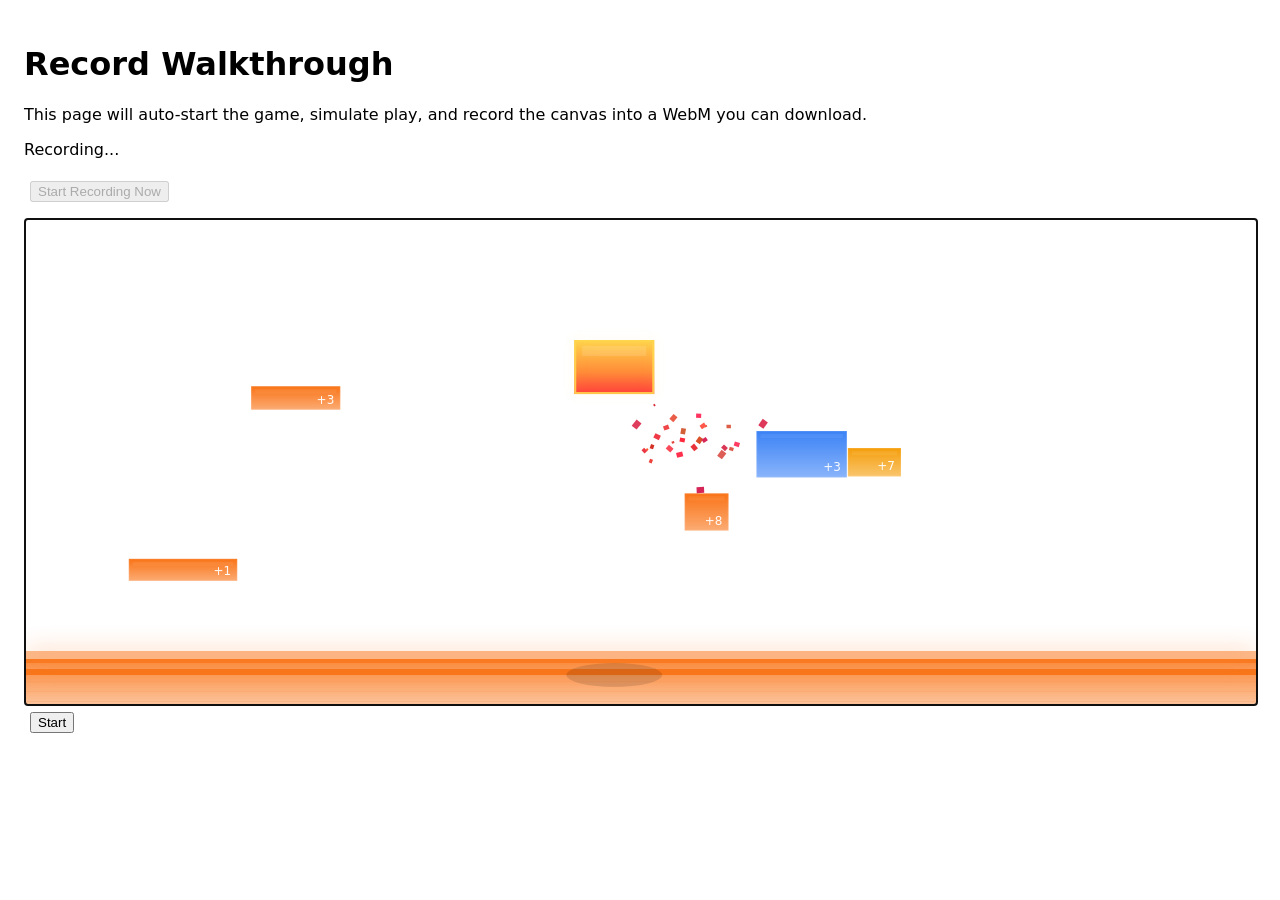
==== record_walkthrough.html @ e53a79bd "Updated the README.md file to include a link to the new CHANGELOG.md file, which provides a detailed" ====
<!doctype html>
<html>
<head>
  <meta charset="utf-8">
  <title>Record Walkthrough</title>
  <style>body{font-family:system-ui,Arial;padding:16px} button{margin:6px}</style>
</head>
<body>
  <h1>Record Walkthrough</h1>
  <p>This page will auto-start the game, simulate play, and record the canvas into a WebM you can download.</p>
  <p id="status">Waiting...</p>
  <button id="startRec">Start Recording Now</button>
  <a id="download" style="display:none">Download Recording</a>

  <div id="gameWrap">
    <canvas id="game" width="800" height="480" tabindex="0" style="border:1px solid #ccc;display:block;margin-top:10px"></canvas>
  </div>
  <button id="startGame">Start</button>

  <script src="script.js"></script>
  <script>
    function sleep(ms){return new Promise(r=>setTimeout(r,ms));}

    async function runRecording() {
      const status = document.getElementById('status');
      const dl = document.getElementById('download');
      status.textContent = 'Preparing...';

      // ensure canvas and start button exist
      const canvas = document.getElementById('game');
      const startBtn = document.getElementById('startGame');
      if (!canvas || !startBtn) { status.textContent = 'Required elements not found'; return; }

      // start the game (this uses the same start flow as the real page)
      status.textContent = 'Starting game...';
      startBtn.click();
      // give the engine a moment
      await sleep(400);

      // focus the canvas so key events are accepted
      try { canvas.focus(); } catch(e) {}

      // capture canvas stream
      const stream = canvas.captureStream(60);
      const options = { mimeType: 'video/webm;codecs=vp9' };
      let recorder;
      try { recorder = new MediaRecorder(stream, options); } catch (e) {
        try { recorder = new MediaRecorder(stream); } catch (err) { status.textContent = 'MediaRecorder unsupported'; console.error(err); return; }
      }

      const chunks = [];
      recorder.ondataavailable = (ev) => { if (ev.data && ev.data.size) chunks.push(ev.data); };

      recorder.onstop = () => {
        const blob = new Blob(chunks, { type: 'video/webm' });
        const url = URL.createObjectURL(blob);
        dl.href = url;
        dl.download = 'floating-box-trailer.webm';
        dl.style.display = 'inline-block';
        dl.textContent = 'Download Trailer (webm)';
        status.textContent = 'Recording complete — click download to save.';
      };

      status.textContent = 'Recording...';
      recorder.start();

      // automated input sequence: simulate bursts of thrusts and occasional left/right movement
      const totalMs = 9000; // record ~9s
      const interval = 300;
      let elapsed = 0;
      const rnd = (n) => Math.floor(Math.random()*n);

      const keyEvent = (type, code) => {
        // create a more compatible keyboard event (include keyCode/which)
        const key = code === 'Space' ? ' ' : (code === 'ArrowLeft' ? 'ArrowLeft' : (code === 'ArrowRight' ? 'ArrowRight' : code));
        let ev;
        try {
          ev = new KeyboardEvent(type, { code, key, keyCode: code === 'Space' ? 32 : 0, which: code === 'Space' ? 32 : 0, bubbles: true });
        } catch (e) {
          ev = document.createEvent('KeyboardEvent');
          try { ev.initKeyboardEvent(type, true, true, window, key, 0, '', false, ''); } catch (err) { /* ignore */ }
        }
        // dispatch on window and document for broader compatibility
        window.dispatchEvent(ev);
        document.dispatchEvent(ev);
      };

      const clickCanvas = () => {
        const ev = new MouseEvent('click', { bubbles: true, cancelable: true, view: window });
        canvas.dispatchEvent(ev);
        // call thrust handler directly if available (fallback for synthetic event restrictions)
        try { if (typeof window.handleClickThrust === 'function') window.handleClickThrust(); } catch(e){}
      };

      // autopilot loop: monitor the actual `box` state and thrust when low or falling
      const autopilotInterval = 60; // ms
      while (elapsed < totalMs) {
        const boxState = window.box || {};
        const baseY = (typeof window.getBaseY === 'function') ? window.getBaseY() : (canvas.height - 120);
        const nearGround = (typeof boxState.y === 'number') && (boxState.y > baseY - 40);
        const fallingFast = (typeof boxState.vy === 'number') && (boxState.vy > 160);

        if (nearGround || fallingFast) {
          // critical: fire a reliable thrust (click fallback + key)
          clickCanvas();
          // small double-tap sometimes to arrest momentum
          if (Math.random() < 0.5) setTimeout(clickCanvas, 80 + rnd(100));
        } else {
          // maintain altitude with gentle, occasional thrusts
          if (Math.random() < 0.32) clickCanvas();
        }

        // occasional lateral dodges
        if (Math.random() < 0.22) {
          if (Math.random() < 0.5) {
            keyEvent('keydown','ArrowLeft');
            setTimeout(()=>keyEvent('keyup','ArrowLeft'), 140 + rnd(180));
          } else {
            keyEvent('keydown','ArrowRight');
            setTimeout(()=>keyEvent('keyup','ArrowRight'), 140 + rnd(180));
          }
        }

        await sleep(autopilotInterval + rnd(60));
        elapsed += autopilotInterval;
      }

      // stop recording after a small buffer
      await sleep(350);
      recorder.stop();
    }

    document.getElementById('startRec').addEventListener('click', async ()=>{
      document.getElementById('startRec').disabled = true;
      await runRecording();
      document.getElementById('startRec').disabled = false;
    });

    // auto-run a short recording on load (but allow manual start if blocked)
    window.addEventListener('load', ()=>{
      document.getElementById('status').textContent = 'Ready — click "Start Recording Now" to begin.';
      // auto-start after a brief delay so user can cancel if desired
      setTimeout(()=>{
        // try auto-start but don't force if user interacts
        if (!document.hidden) document.getElementById('startRec').click();
      }, 900);
    });
  </script>
</body>
</html>
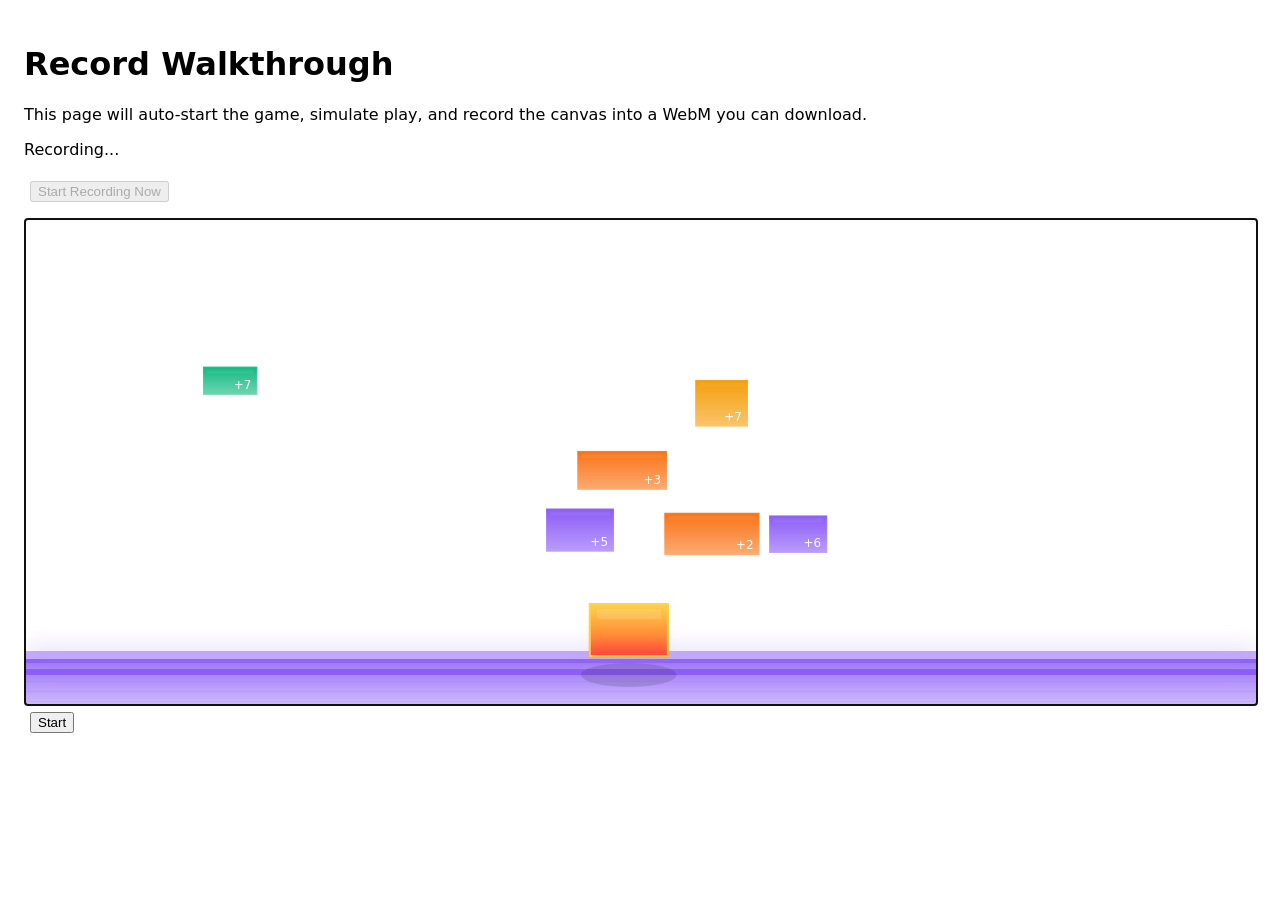
==== commit f6e54342: "Commit" ====
--- a/record_walkthrough.html
+++ b/record_walkthrough.html
@@ -20,6 +20,9 @@
   <script src="script.js"></script>
   <script>
     function sleep(ms){return new Promise(r=>setTimeout(r,ms));}
+    // persistent URL and timer tracking across runs
+    let lastUrl = null;
+    let pendingTimers = new Set();
 
     async function runRecording() {
       const status = document.getElementById('status');
@@ -47,42 +50,68 @@
       try { recorder = new MediaRecorder(stream, options); } catch (e) {
         try { recorder = new MediaRecorder(stream); } catch (err) { status.textContent = 'MediaRecorder unsupported'; console.error(err); return; }
       }
-
+      let lastUrl = null;
       const chunks = [];
       recorder.ondataavailable = (ev) => { if (ev.data && ev.data.size) chunks.push(ev.data); };
 
       recorder.onstop = () => {
-        const blob = new Blob(chunks, { type: 'video/webm' });
+        // clear any pending timers to avoid synthetic events after stop
+        try {
+          for (const id of pendingTimers) clearTimeout(id);
+        } catch (e) {}
+        pendingTimers.clear();
+        // use recorder.mimeType if available to construct the Blob
+        const mime = recorder && recorder.mimeType ? recorder.mimeType : 'video/webm';
+        const blob = new Blob(chunks, { type: mime });
+        // revoke previous URL if present
+        try { if (lastUrl) { URL.revokeObjectURL(lastUrl); lastUrl = null; } } catch(e){}
         const url = URL.createObjectURL(blob);
+        lastUrl = url;
         dl.href = url;
         dl.download = 'floating-box-trailer.webm';
         dl.style.display = 'inline-block';
         dl.textContent = 'Download Trailer (webm)';
         status.textContent = 'Recording complete — click download to save.';
+
+        // revoke the URL after the user clicks download (one-time listener)
+        const onClick = () => { try { if (lastUrl) URL.revokeObjectURL(lastUrl); } catch(e){}; lastUrl = null; dl.removeEventListener('click', onClick); };
+        dl.addEventListener('click', onClick, { once: true });
       };
 
       status.textContent = 'Recording...';
       recorder.start();
 
+      // clear any previously scheduled timers before starting
+      try { for (const id of pendingTimers) clearTimeout(id); } catch(e){}
+      pendingTimers.clear();
+
       // automated input sequence: simulate bursts of thrusts and occasional left/right movement
       const totalMs = 9000; // record ~9s
-      const interval = 300;
       let elapsed = 0;
       const rnd = (n) => Math.floor(Math.random()*n);
 
-      const keyEvent = (type, code) => {
-        // create a more compatible keyboard event (include keyCode/which)
+      const createKeyboardEvent = (type, code) => {
         const key = code === 'Space' ? ' ' : (code === 'ArrowLeft' ? 'ArrowLeft' : (code === 'ArrowRight' ? 'ArrowRight' : code));
+        const keyCodeMap = { 'Space': 32, 'ArrowLeft': 37, 'ArrowRight': 39 };
+        const numeric = keyCodeMap[code] || 0;
         let ev;
         try {
-          ev = new KeyboardEvent(type, { code, key, keyCode: code === 'Space' ? 32 : 0, which: code === 'Space' ? 32 : 0, bubbles: true });
+          ev = new KeyboardEvent(type, { code, key, keyCode: numeric, which: numeric, bubbles: true });
         } catch (e) {
-          ev = document.createEvent('KeyboardEvent');
-          try { ev.initKeyboardEvent(type, true, true, window, key, 0, '', false, ''); } catch (err) { /* ignore */ }
+          try {
+            ev = document.createEvent('KeyboardEvent');
+            ev.initKeyboardEvent(type, true, true, window, key, numeric, '', false, '');
+          } catch (err) {
+            ev = { type, code, key, keyCode: numeric, which: numeric };
+          }
         }
-        // dispatch on window and document for broader compatibility
-        window.dispatchEvent(ev);
-        document.dispatchEvent(ev);
+        return ev;
+      };
+
+      const keyEvent = (type, code) => {
+        const ev = createKeyboardEvent(type, code);
+        // dispatch once on document for broader compatibility
+        try { document.dispatchEvent(ev); } catch(e) {}
       };
 
       const clickCanvas = () => {
@@ -94,7 +123,8 @@
 
       // autopilot loop: monitor the actual `box` state and thrust when low or falling
       const autopilotInterval = 60; // ms
-      while (elapsed < totalMs) {
+      const startTime = Date.now();
+      while ((Date.now() - startTime) < totalMs) {
         const boxState = window.box || {};
         const baseY = (typeof window.getBaseY === 'function') ? window.getBaseY() : (canvas.height - 120);
         const nearGround = (typeof boxState.y === 'number') && (boxState.y > baseY - 40);
@@ -104,7 +134,7 @@
           // critical: fire a reliable thrust (click fallback + key)
           clickCanvas();
           // small double-tap sometimes to arrest momentum
-          if (Math.random() < 0.5) setTimeout(clickCanvas, 80 + rnd(100));
+          if (Math.random() < 0.5) pendingTimers.add(setTimeout(clickCanvas, 80 + rnd(100)));
         } else {
           // maintain altitude with gentle, occasional thrusts
           if (Math.random() < 0.32) clickCanvas();
@@ -114,19 +144,21 @@
         if (Math.random() < 0.22) {
           if (Math.random() < 0.5) {
             keyEvent('keydown','ArrowLeft');
-            setTimeout(()=>keyEvent('keyup','ArrowLeft'), 140 + rnd(180));
+            pendingTimers.add(setTimeout(()=>keyEvent('keyup','ArrowLeft'), 140 + rnd(180)));
           } else {
             keyEvent('keydown','ArrowRight');
-            setTimeout(()=>keyEvent('keyup','ArrowRight'), 140 + rnd(180));
+            pendingTimers.add(setTimeout(()=>keyEvent('keyup','ArrowRight'), 140 + rnd(180)));
           }
         }
 
         await sleep(autopilotInterval + rnd(60));
-        elapsed += autopilotInterval;
       }
 
       // stop recording after a small buffer
       await sleep(350);
+      // clear any scheduled timers to avoid post-stop synthetic events
+      try { for (const id of pendingTimers) clearTimeout(id); } catch(e){}
+      pendingTimers.clear();
       recorder.stop();
     }
 
